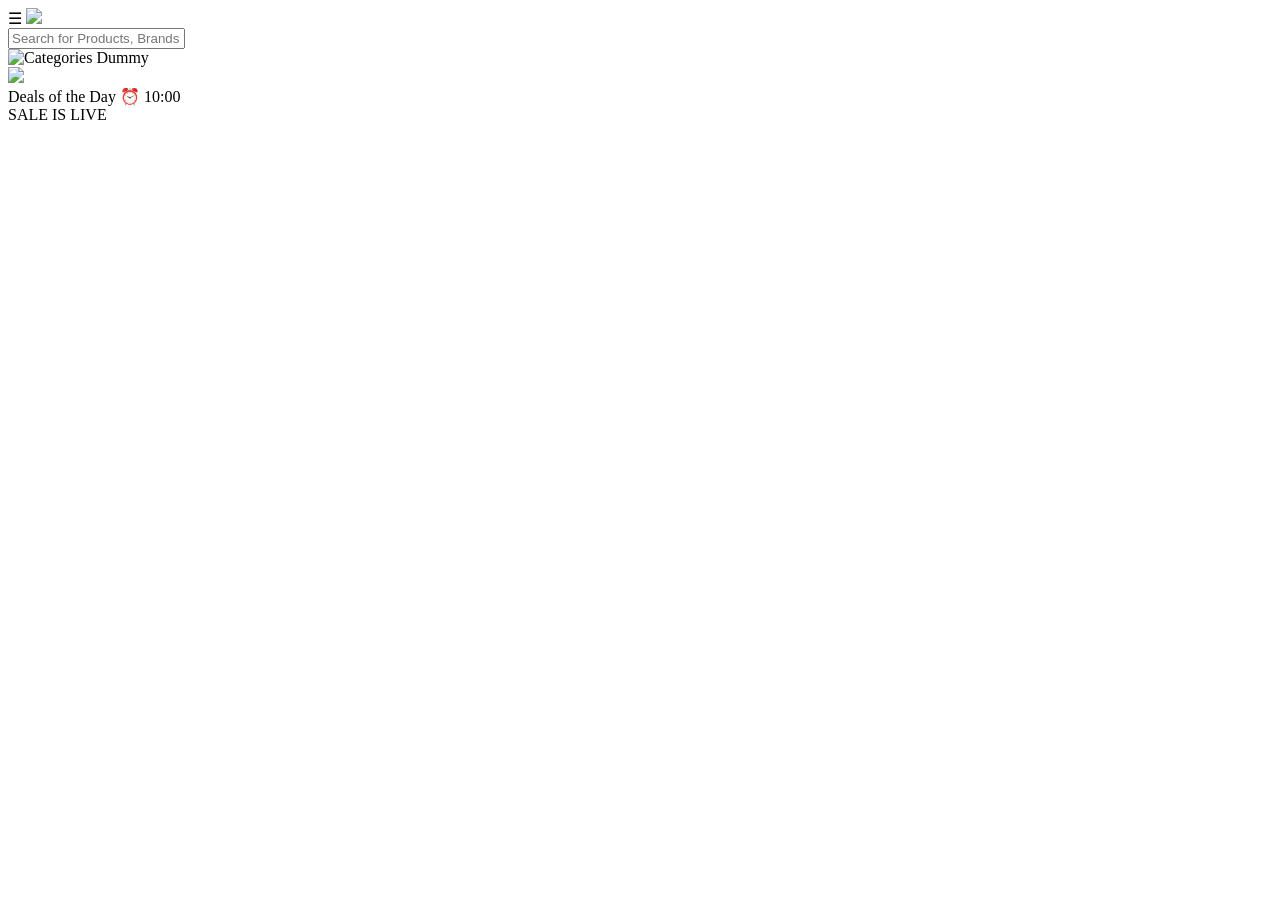
==== index.html @ 5db6c431 "Create index.html" ====
<!DOCTYPE html>
<html lang="en">
<head>
    <meta charset="UTF-8">
    <meta name="viewport" content="width=device-width, initial-scale=1.0">
    <title>Flipkart Lite - Sale is Live</title>
    <link rel="stylesheet" href="style.css">
</head>
<body>

    <div class="header">
        <div class="top-row">
            <span class="menu-icon">☰</span>
            <img src="https://static-assets-web.flixcart.com/fk-p-linchpin-web/fk-cp-zion/img/flipkart-plus_8d85f4.png" class="logo">
        </div>
        <div class="search-container">
            <input type="text" placeholder="Search for Products, Brands and More">
        </div>
    </div>

    <div class="categories-section">
        <img src="https://rukminim1.flixcart.com/fk-p-flap/128/128/image/0d75b34f7d8f13a7.png" style="width:100%" alt="Categories Dummy">
    </div>

    <div class="slider">
        <img src="https://rukminim1.flixcart.com/fk-p-flap/1600/270/image/ed12030b4f8c985e.jpg" id="sliderImg">
    </div>

    <div class="deal-header">
        <div class="deal-left">
            <span class="deal-title">Deals of the Day</span>
            <span class="timer">⏰ <span id="countdown">10:00</span></span>
        </div>
        <div class="sale-live">SALE IS LIVE</div>
    </div>

    <div class="product-grid" id="productGrid">
        </div>

    <script type="module" src="app.js"></script>
</body>
</html>
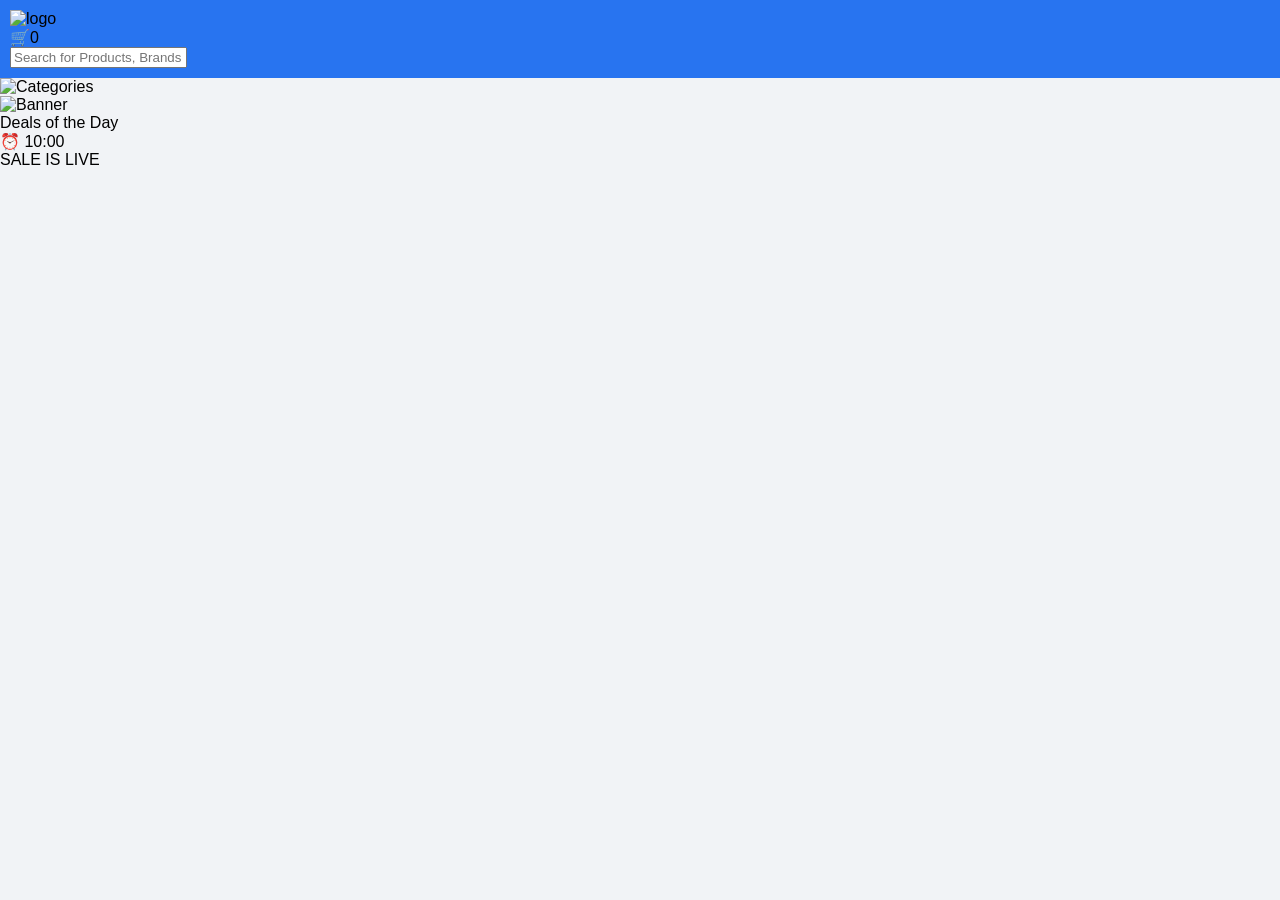
==== commit ae37e28d: "Update index.html" ====
--- a/index.html
+++ b/index.html
@@ -3,35 +3,35 @@
 <head>
     <meta charset="UTF-8">
     <meta name="viewport" content="width=device-width, initial-scale=1.0">
-    <title>Flipkart Lite - Sale is Live</title>
+    <title>Flipkart Lite</title>
     <link rel="stylesheet" href="style.css">
 </head>
 <body>
 
     <div class="header">
-        <div class="top-row">
-            <span class="menu-icon">☰</span>
-            <img src="https://static-assets-web.flixcart.com/fk-p-linchpin-web/fk-cp-zion/img/flipkart-plus_8d85f4.png" class="logo">
+        <div class="header-top">
+            <img src="https://static-assets-web.flixcart.com/fk-p-linchpin-web/fk-cp-zion/img/flipkart-plus_8d85f4.png" alt="logo" class="logo">
+            <div class="cart-icon">🛒<span class="cart-count">0</span></div>
         </div>
-        <div class="search-container">
+        <div class="search-box">
             <input type="text" placeholder="Search for Products, Brands and More">
         </div>
     </div>
 
-    <div class="categories-section">
-        <img src="https://rukminim1.flixcart.com/fk-p-flap/128/128/image/0d75b34f7d8f13a7.png" style="width:100%" alt="Categories Dummy">
+    <div class="category-container">
+        <img id="catImgDisplay" src="https://rukminim1.flixcart.com/fk-p-flap/128/128/image/0d75b34f7d8f13a7.png" alt="Categories">
     </div>
 
-    <div class="slider">
-        <img src="https://rukminim1.flixcart.com/fk-p-flap/1600/270/image/ed12030b4f8c985e.jpg" id="sliderImg">
+    <div class="slider-container">
+        <img id="sliderImg" src="https://rukminim1.flixcart.com/fk-p-flap/1600/270/image/ed12030b4f8c985e.jpg" alt="Banner">
     </div>
 
-    <div class="deal-header">
-        <div class="deal-left">
-            <span class="deal-title">Deals of the Day</span>
-            <span class="timer">⏰ <span id="countdown">10:00</span></span>
+    <div class="deals-header">
+        <div class="deals-left">
+            <div class="deals-title">Deals of the Day</div>
+            <div class="timer-box">⏰ <span id="countdown">10:00</span></div>
         </div>
-        <div class="sale-live">SALE IS LIVE</div>
+        <div class="sale-tag">SALE IS LIVE</div>
     </div>
 
     <div class="product-grid" id="productGrid">
--- a/style.css
+++ b/style.css
@@ -0,0 +1,32 @@
+body { margin: 0; font-family: Roboto, Arial; background: #f1f3f6; }
+.header { background: #2874f0; padding: 10px; position: sticky; top: 0; z-index: 100; }
+.top-row { display: flex; align-items: center; gap: 15px; margin-bottom: 8px; }
+.logo { height: 20px; }
+.menu-icon { color: white; font-size: 20px; }
+.search-container input { width: 95%; padding: 8px 12px; border: none; border-radius: 2px; outline: none; }
+
+.categories-section { background: white; padding: 10px 0; border-bottom: 1px solid #ddd; }
+.slider img { width: 100%; display: block; }
+
+.deal-header { 
+    background: #607d8b; /* Blueish grey background */
+    padding: 12px; 
+    display: flex; 
+    justify-content: space-between; 
+    align-items: center;
+    color: white;
+}
+.deal-title { font-size: 16px; font-weight: bold; }
+.timer { background: white; color: black; padding: 2px 8px; border-radius: 4px; font-weight: bold; margin-left: 10px; }
+.sale-live { color: #ff0000; font-weight: bold; font-size: 14px; animation: blink 1s infinite; }
+
+@keyframes blink { 0% {opacity: 1;} 50% {opacity: 0.3;} 100% {opacity: 1;} }
+
+.product-grid { display: grid; grid-template-columns: 1fr 1fr; gap: 4px; padding: 4px; }
+.card { background: white; padding: 10px; text-align: center; }
+.card img { width: 100%; height: 150px; object-fit: contain; }
+.p-name { font-size: 13px; color: #212121; height: 35px; overflow: hidden; margin: 8px 0; }
+.p-price { font-size: 16px; font-weight: bold; color: #212121; }
+.p-old { text-decoration: line-through; color: #878787; font-size: 12px; margin: 0 5px; }
+.p-off { color: #388e3c; font-size: 13px; font-weight: bold; }
+
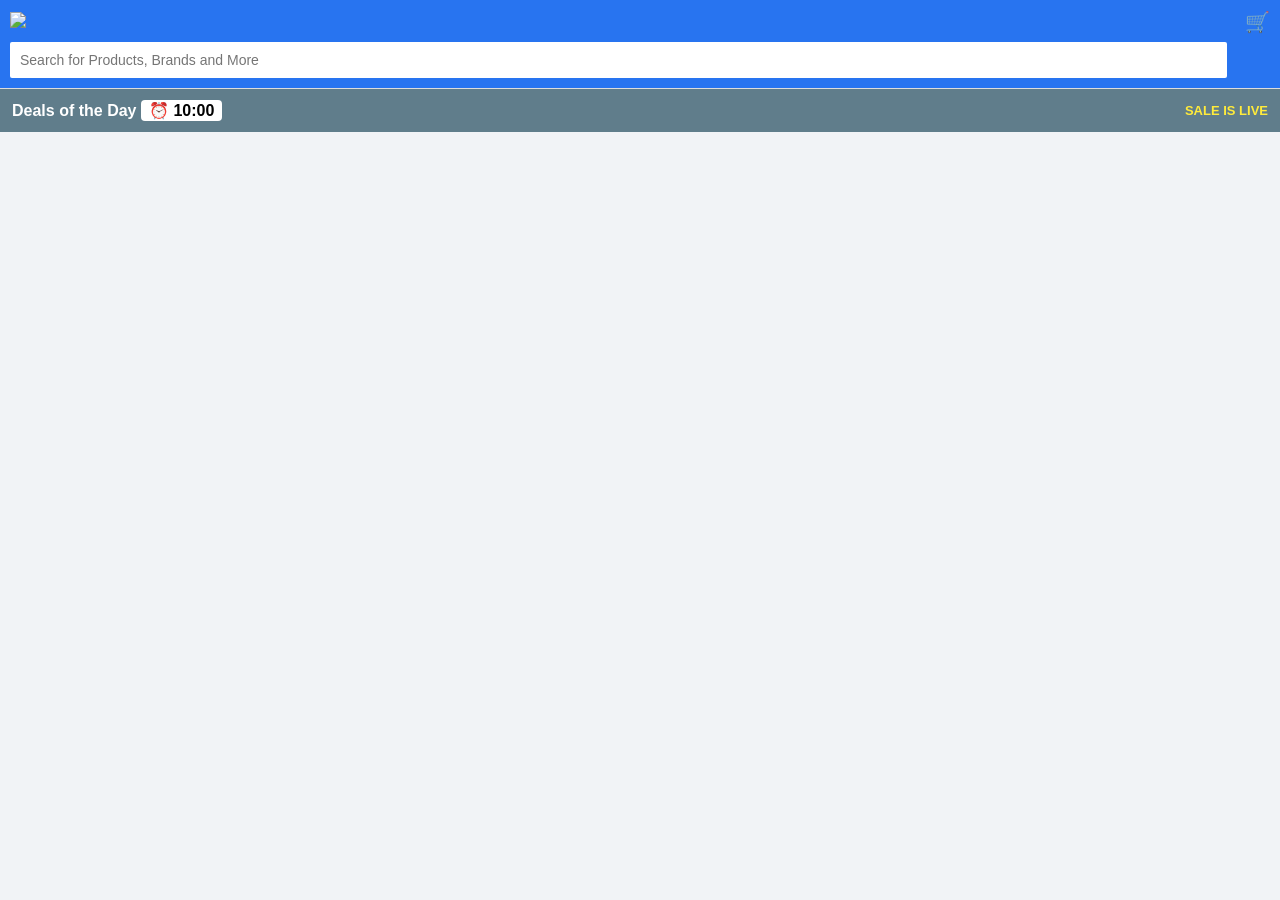
==== commit ad6c95f1: "Update index.html" ====
--- a/index.html
+++ b/index.html
@@ -3,39 +3,31 @@
 <head>
     <meta charset="UTF-8">
     <meta name="viewport" content="width=device-width, initial-scale=1.0">
-    <title>Flipkart Lite</title>
+    <title>Flipkart Online Shopping</title>
     <link rel="stylesheet" href="style.css">
 </head>
 <body>
-
     <div class="header">
         <div class="header-top">
-            <img src="https://static-assets-web.flixcart.com/fk-p-linchpin-web/fk-cp-zion/img/flipkart-plus_8d85f4.png" alt="logo" class="logo">
-            <div class="cart-icon">🛒<span class="cart-count">0</span></div>
+            <img src="https://static-assets-web.flixcart.com/fk-p-linchpin-web/fk-cp-zion/img/flipkart-plus_8d85f4.png" class="logo">
+            <div style="font-size: 20px;">🛒</div>
         </div>
-        <div class="search-box">
-            <input type="text" placeholder="Search for Products, Brands and More">
-        </div>
+        <div class="search-box"><input type="text" placeholder="Search for Products, Brands and More"></div>
     </div>
 
-    <div class="category-container">
-        <img id="catImgDisplay" src="https://rukminim1.flixcart.com/fk-p-flap/128/128/image/0d75b34f7d8f13a7.png" alt="Categories">
-    </div>
-
-    <div class="slider-container">
-        <img id="sliderImg" src="https://rukminim1.flixcart.com/fk-p-flap/1600/270/image/ed12030b4f8c985e.jpg" alt="Banner">
-    </div>
+    <div class="category-container"><img id="catImgDisplay" src=""></div>
+    
+    <div class="slider-container"><img id="sliderImg" src=""></div>
 
     <div class="deals-header">
         <div class="deals-left">
-            <div class="deals-title">Deals of the Day</div>
-            <div class="timer-box">⏰ <span id="countdown">10:00</span></div>
+            <span class="deals-title">Deals of the Day</span>
+            <span class="timer-box">⏰ <span id="countdown">10:00</span></span>
         </div>
-        <div class="sale-tag">SALE IS LIVE</div>
+        <div class="sale-live">SALE IS LIVE</div>
     </div>
 
-    <div class="product-grid" id="productGrid">
-        </div>
+    <div class="product-grid" id="productGrid"></div>
 
     <script type="module" src="app.js"></script>
 </body>
--- a/style.css
+++ b/style.css
@@ -1,32 +1,30 @@
-body { margin: 0; font-family: Roboto, Arial; background: #f1f3f6; }
-.header { background: #2874f0; padding: 10px; position: sticky; top: 0; z-index: 100; }
-.top-row { display: flex; align-items: center; gap: 15px; margin-bottom: 8px; }
+body { margin: 0; font-family: Roboto, Arial, sans-serif; background: #f1f3f6; color: #212121; }
+.header { background: #2874f0; padding: 10px; color: white; position: sticky; top: 0; z-index: 1000; }
+.header-top { display: flex; justify-content: space-between; align-items: center; margin-bottom: 8px; }
 .logo { height: 20px; }
-.menu-icon { color: white; font-size: 20px; }
-.search-container input { width: 95%; padding: 8px 12px; border: none; border-radius: 2px; outline: none; }
+.search-box input { width: 95%; padding: 10px; border-radius: 2px; border: none; outline: none; font-size: 14px; }
 
-.categories-section { background: white; padding: 10px 0; border-bottom: 1px solid #ddd; }
-.slider img { width: 100%; display: block; }
+.category-container img { width: 100%; display: block; background: white; border-bottom: 1px solid #ddd; }
+.slider-container { width: 100%; overflow: hidden; background: white; }
+.slider-container img { width: 100%; height: auto; display: block; transition: 0.5s; }
 
-.deal-header { 
-    background: #607d8b; /* Blueish grey background */
-    padding: 12px; 
-    display: flex; 
-    justify-content: space-between; 
-    align-items: center;
-    color: white;
-}
-.deal-title { font-size: 16px; font-weight: bold; }
-.timer { background: white; color: black; padding: 2px 8px; border-radius: 4px; font-weight: bold; margin-left: 10px; }
-.sale-live { color: #ff0000; font-weight: bold; font-size: 14px; animation: blink 1s infinite; }
+.deals-header { background: #607d8b; padding: 12px; display: flex; justify-content: space-between; align-items: center; color: white; }
+.deals-title { font-size: 16px; font-weight: bold; }
+.timer-box { background: white; color: #000; padding: 2px 8px; border-radius: 4px; font-weight: bold; }
+.sale-live { color: #ffeb3b; font-weight: bold; font-size: 13px; animation: blink 1s infinite; }
+@keyframes blink { 0% {opacity: 1;} 50% {opacity: 0.5;} 100% {opacity: 1;} }
 
-@keyframes blink { 0% {opacity: 1;} 50% {opacity: 0.3;} 100% {opacity: 1;} }
+.product-grid { display: grid; grid-template-columns: 1fr 1fr; gap: 2px; padding: 2px; }
+.card { background: white; padding: 10px; text-decoration: none; color: inherit; display: flex; flex-direction: column; }
+.card img { width: 100%; height: 160px; object-fit: contain; }
+.p-title { font-size: 13px; margin: 8px 0; height: 34px; overflow: hidden; line-height: 1.3; }
+.p-off { color: #388e3c; font-weight: bold; font-size: 14px; }
+.p-mrp { text-decoration: line-through; color: #878787; font-size: 12px; margin-left: 5px; }
+.p-price { font-size: 17px; font-weight: bold; margin: 4px 0; }
+.assured-img { width: 65px; margin-bottom: 5px; }
+.p-del { font-size: 11px; color: #212121; }
 
-.product-grid { display: grid; grid-template-columns: 1fr 1fr; gap: 4px; padding: 4px; }
-.card { background: white; padding: 10px; text-align: center; }
-.card img { width: 100%; height: 150px; object-fit: contain; }
-.p-name { font-size: 13px; color: #212121; height: 35px; overflow: hidden; margin: 8px 0; }
-.p-price { font-size: 16px; font-weight: bold; color: #212121; }
-.p-old { text-decoration: line-through; color: #878787; font-size: 12px; margin: 0 5px; }
-.p-off { color: #388e3c; font-size: 13px; font-weight: bold; }
-
+/* Detail Page Buttons */
+.footer-btns { position: fixed; bottom: 0; width: 100%; display: flex; height: 55px; background: white; box-shadow: 0 -2px 10px rgba(0,0,0,0.1); }
+.cart-btn { width: 50%; background: white; border: none; font-weight: bold; font-size: 16px; }
+.buy-btn { width: 50%; background: #ff9f00; border: none; color: white; font-weight: bold; font-size: 16px; }
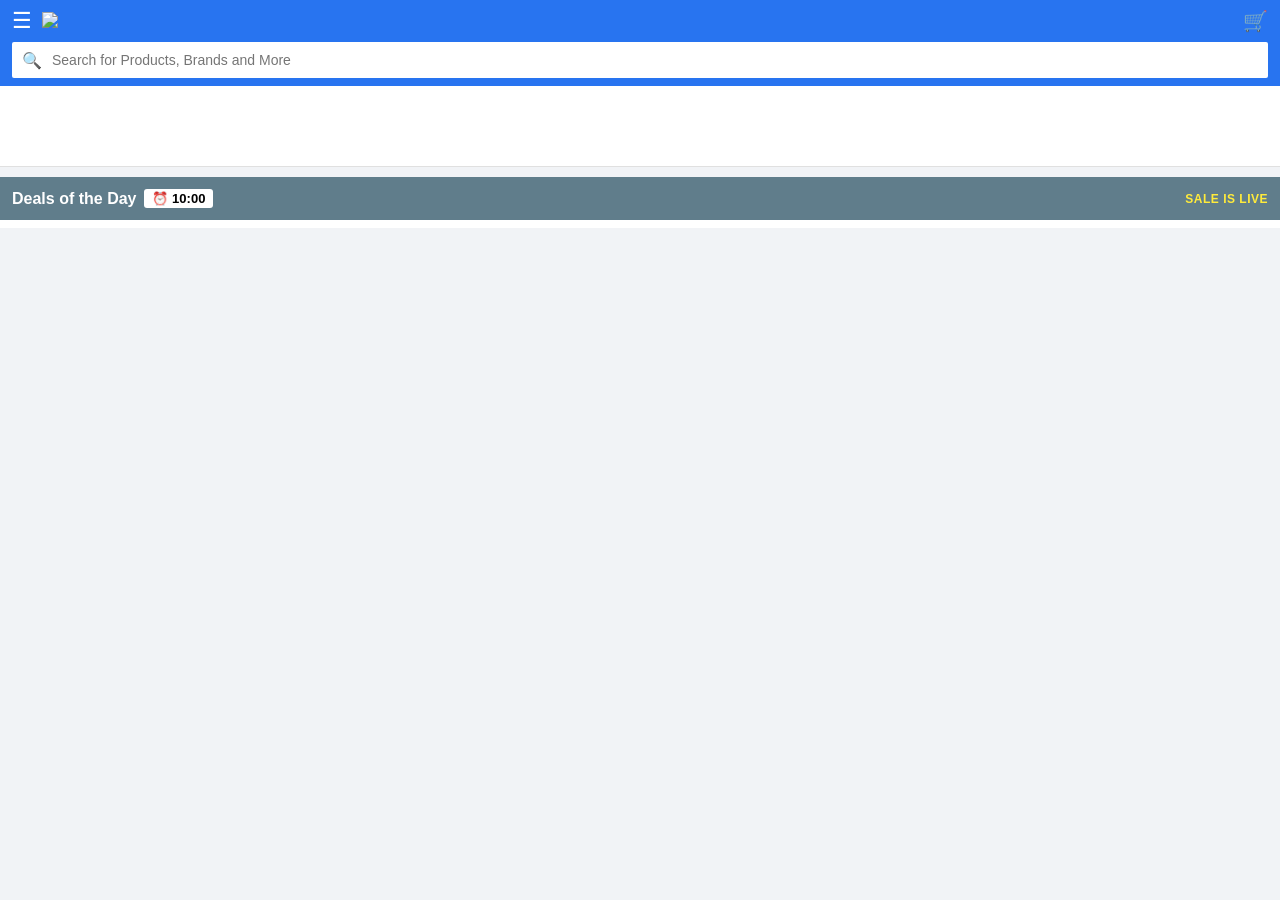
==== commit 5cc02d9f: "Update index.html" ====
--- a/index.html
+++ b/index.html
@@ -3,31 +3,130 @@
 <head>
     <meta charset="UTF-8">
     <meta name="viewport" content="width=device-width, initial-scale=1.0">
-    <title>Flipkart Online Shopping</title>
+    <title>Flipkart - Shop Online</title>
     <link rel="stylesheet" href="style.css">
+    <style>
+        /* Extra polish for Index Page */
+        .header-main {
+            background: #2874f0;
+            padding: 8px 12px;
+            position: sticky;
+            top: 0;
+            z-index: 1000;
+        }
+        .header-top {
+            display: flex;
+            align-items: center;
+            justify-content: space-between;
+            margin-bottom: 8px;
+        }
+        .search-bar-wrap {
+            background: white;
+            display: flex;
+            align-items: center;
+            padding: 0 10px;
+            border-radius: 2px;
+        }
+        .search-bar-wrap input {
+            border: none;
+            padding: 10px;
+            width: 100%;
+            outline: none;
+            font-size: 14px;
+        }
+        .cat-scroll {
+            background: white;
+            overflow-x: auto;
+            display: flex;
+            padding: 10px 5px;
+            margin-bottom: 5px;
+            border-bottom: 1px solid #e0e0e0;
+        }
+        .cat-scroll img {
+            height: 60px;
+            width: auto;
+            flex-shrink: 0;
+        }
+        .banner-wrap {
+            background: white;
+            width: 100%;
+            height: auto;
+            margin-bottom: 5px;
+        }
+        #sliderImg {
+            width: 100%;
+            display: block;
+            transition: 0.3s ease-in-out;
+        }
+        .deals-section {
+            background: white;
+            margin-top: 5px;
+        }
+        .deals-header {
+            background: #607d8b; /* Special Blue-Grey Flipkart Deal Color */
+            color: white;
+            padding: 12px;
+            display: flex;
+            justify-content: space-between;
+            align-items: center;
+        }
+        .timer-wrap {
+            background: white;
+            color: black;
+            padding: 2px 8px;
+            border-radius: 3px;
+            font-weight: bold;
+            font-size: 13px;
+            margin-left: 8px;
+        }
+        .sale-text {
+            color: #ffeb3b;
+            font-weight: bold;
+            font-size: 12px;
+            letter-spacing: 0.5px;
+            animation: blinker 1.5s linear infinite;
+        }
+        @keyframes blinker {
+            50% { opacity: 0; }
+        }
+    </style>
 </head>
 <body>
-    <div class="header">
+
+    <div class="header-main">
         <div class="header-top">
-            <img src="https://static-assets-web.flixcart.com/fk-p-linchpin-web/fk-cp-zion/img/flipkart-plus_8d85f4.png" class="logo">
-            <div style="font-size: 20px;">🛒</div>
+            <div style="display:flex; align-items:center; gap:10px;">
+                <span style="font-size:22px; color:white;">☰</span>
+                <img src="https://static-assets-web.flixcart.com/fk-p-linchpin-web/fk-cp-zion/img/flipkart-plus_8d85f4.png" style="height:18px;">
+            </div>
+            <div style="color:white; font-size:20px;">🛒</div>
         </div>
-        <div class="search-box"><input type="text" placeholder="Search for Products, Brands and More"></div>
+        <div class="search-bar-wrap">
+            <span style="color:#878787;">🔍</span>
+            <input type="text" placeholder="Search for Products, Brands and More">
+        </div>
     </div>
 
-    <div class="category-container"><img id="catImgDisplay" src=""></div>
-    
-    <div class="slider-container"><img id="sliderImg" src=""></div>
-
-    <div class="deals-header">
-        <div class="deals-left">
-            <span class="deals-title">Deals of the Day</span>
-            <span class="timer-box">⏰ <span id="countdown">10:00</span></span>
-        </div>
-        <div class="sale-live">SALE IS LIVE</div>
+    <div class="cat-scroll">
+        <img id="catImgDisplay" src="">
     </div>
 
-    <div class="product-grid" id="productGrid"></div>
+    <div class="banner-wrap">
+        <img id="sliderImg" src="">
+    </div>
+
+    <div class="deals-section">
+        <div class="deals-header">
+            <div style="display:flex; align-items:center;">
+                <span style="font-size:16px; font-weight:bold;">Deals of the Day</span>
+                <span class="timer-wrap">⏰ <span id="countdown">10:00</span></span>
+            </div>
+            <div class="sale-text">SALE IS LIVE</div>
+        </div>
+
+        <div class="product-grid" id="productGrid">
+            </div>
+    </div>
 
     <script type="module" src="app.js"></script>
 </body>
--- a/style.css
+++ b/style.css
@@ -1,30 +1,35 @@
-body { margin: 0; font-family: Roboto, Arial, sans-serif; background: #f1f3f6; color: #212121; }
-.header { background: #2874f0; padding: 10px; color: white; position: sticky; top: 0; z-index: 1000; }
+:root { --f-blue: #2874f0; --f-orange: #fb641b; --f-green: #388e3c; --f-bg: #f1f3f6; }
+body { margin: 0; font-family: -apple-system, BlinkMacSystemFont, "Segoe UI", Roboto, sans-serif; background: var(--f-bg); color: #212121; }
+
+/* Header */
+.header { background: var(--f-blue); padding: 10px 12px; color: white; position: sticky; top: 0; z-index: 1000; }
 .header-top { display: flex; justify-content: space-between; align-items: center; margin-bottom: 8px; }
-.logo { height: 20px; }
-.search-box input { width: 95%; padding: 10px; border-radius: 2px; border: none; outline: none; font-size: 14px; }
+.logo { height: 18px; }
+.search-box input { width: 100%; padding: 10px 15px; border: none; border-radius: 2px; outline: none; font-size: 14px; box-sizing: border-box; }
 
-.category-container img { width: 100%; display: block; background: white; border-bottom: 1px solid #ddd; }
-.slider-container { width: 100%; overflow: hidden; background: white; }
-.slider-container img { width: 100%; height: auto; display: block; transition: 0.5s; }
+/* Categories */
+.category-container { background: white; overflow-x: auto; white-space: nowrap; padding: 10px 5px; margin-bottom: 5px; }
+.category-container img { height: 65px; width: auto; }
 
-.deals-header { background: #607d8b; padding: 12px; display: flex; justify-content: space-between; align-items: center; color: white; }
-.deals-title { font-size: 16px; font-weight: bold; }
-.timer-box { background: white; color: #000; padding: 2px 8px; border-radius: 4px; font-weight: bold; }
-.sale-live { color: #ffeb3b; font-weight: bold; font-size: 13px; animation: blink 1s infinite; }
-@keyframes blink { 0% {opacity: 1;} 50% {opacity: 0.5;} 100% {opacity: 1;} }
+/* Slider */
+.slider-container { background: white; width: 100%; }
+.slider-container img { width: 100%; height: auto; display: block; }
 
-.product-grid { display: grid; grid-template-columns: 1fr 1fr; gap: 2px; padding: 2px; }
-.card { background: white; padding: 10px; text-decoration: none; color: inherit; display: flex; flex-direction: column; }
+/* Deals Section */
+.deals-header { background: #607d8b; color: white; padding: 12px; display: flex; justify-content: space-between; align-items: center; }
+.timer-box { background: white; color: black; padding: 2px 6px; border-radius: 2px; font-weight: bold; font-size: 13px; margin-left: 5px; }
+.sale-live { color: #ffeb3b; font-weight: bold; font-size: 12px; text-transform: uppercase; }
+
+/* Product Grid */
+.product-grid { display: grid; grid-template-columns: 1fr 1fr; gap: 4px; padding: 4px; }
+.card { background: white; padding: 10px; text-decoration: none; color: inherit; border-radius: 2px; }
 .card img { width: 100%; height: 160px; object-fit: contain; }
-.p-title { font-size: 13px; margin: 8px 0; height: 34px; overflow: hidden; line-height: 1.3; }
-.p-off { color: #388e3c; font-weight: bold; font-size: 14px; }
+.p-title { font-size: 13px; margin: 10px 0 5px; height: 32px; overflow: hidden; display: -webkit-box; -webkit-line-clamp: 2; -webkit-box-orient: vertical; }
+.p-off { color: var(--f-green); font-weight: bold; font-size: 14px; }
 .p-mrp { text-decoration: line-through; color: #878787; font-size: 12px; margin-left: 5px; }
-.p-price { font-size: 17px; font-weight: bold; margin: 4px 0; }
-.assured-img { width: 65px; margin-bottom: 5px; }
-.p-del { font-size: 11px; color: #212121; }
+.p-price { font-size: 16px; font-weight: bold; margin-top: 4px; }
 
-/* Detail Page Buttons */
-.footer-btns { position: fixed; bottom: 0; width: 100%; display: flex; height: 55px; background: white; box-shadow: 0 -2px 10px rgba(0,0,0,0.1); }
-.cart-btn { width: 50%; background: white; border: none; font-weight: bold; font-size: 16px; }
-.buy-btn { width: 50%; background: #ff9f00; border: none; color: white; font-weight: bold; font-size: 16px; }
+/* Product Detail Specific */
+.footer-btns { position: fixed; bottom: 0; width: 100%; height: 52px; display: flex; background: white; box-shadow: 0 -2px 10px rgba(0,0,0,0.1); }
+.cart-btn { width: 50%; background: white; border: none; font-weight: bold; font-size: 15px; }
+.buy-btn { width: 50%; background: #ff9f00; border: none; color: white; font-weight: bold; font-size: 15px; }
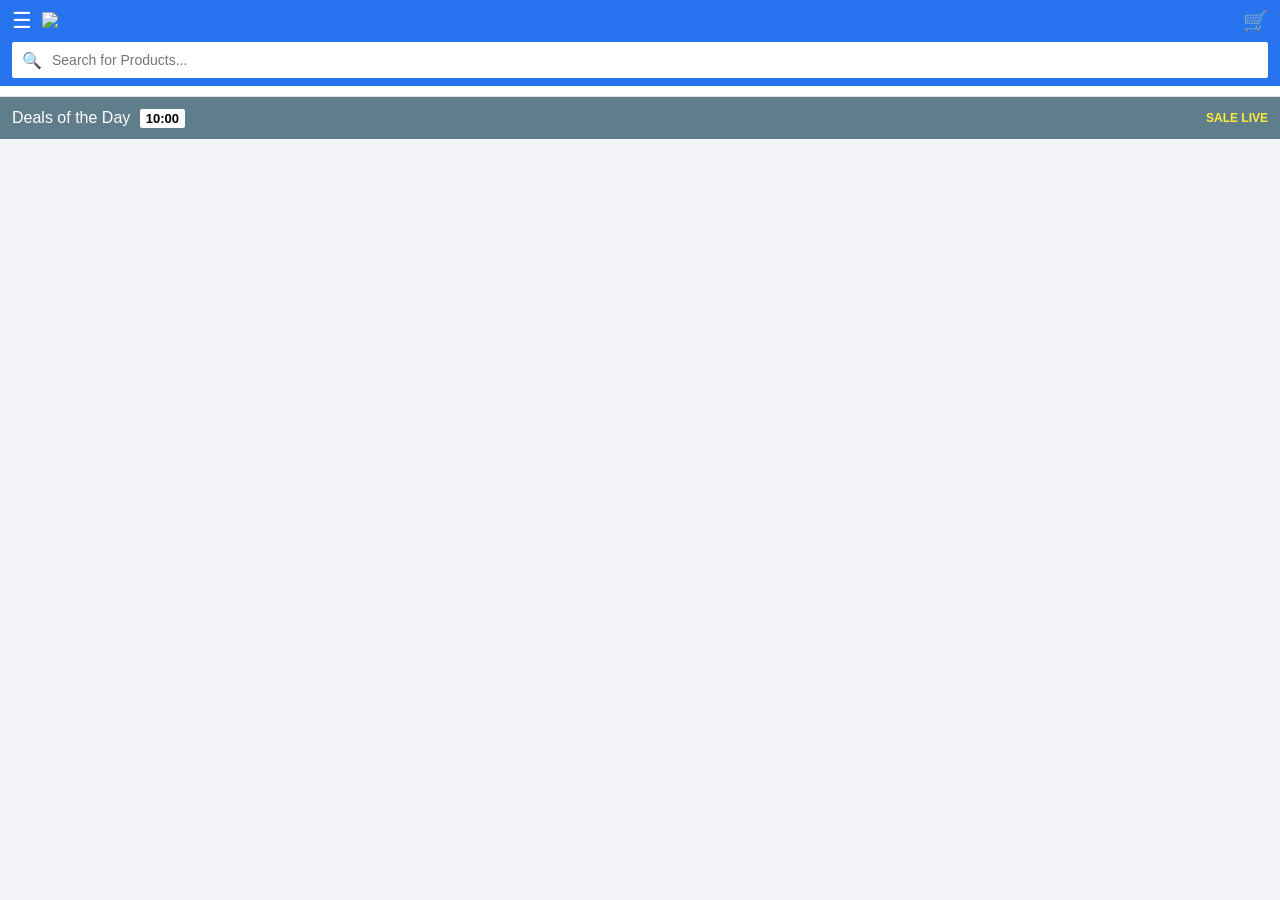
==== commit f0d559ff: "Update index.html" ====
--- a/index.html
+++ b/index.html
@@ -5,94 +5,8 @@
     <meta name="viewport" content="width=device-width, initial-scale=1.0">
     <title>Flipkart - Shop Online</title>
     <link rel="stylesheet" href="style.css">
-    <style>
-        /* Extra polish for Index Page */
-        .header-main {
-            background: #2874f0;
-            padding: 8px 12px;
-            position: sticky;
-            top: 0;
-            z-index: 1000;
-        }
-        .header-top {
-            display: flex;
-            align-items: center;
-            justify-content: space-between;
-            margin-bottom: 8px;
-        }
-        .search-bar-wrap {
-            background: white;
-            display: flex;
-            align-items: center;
-            padding: 0 10px;
-            border-radius: 2px;
-        }
-        .search-bar-wrap input {
-            border: none;
-            padding: 10px;
-            width: 100%;
-            outline: none;
-            font-size: 14px;
-        }
-        .cat-scroll {
-            background: white;
-            overflow-x: auto;
-            display: flex;
-            padding: 10px 5px;
-            margin-bottom: 5px;
-            border-bottom: 1px solid #e0e0e0;
-        }
-        .cat-scroll img {
-            height: 60px;
-            width: auto;
-            flex-shrink: 0;
-        }
-        .banner-wrap {
-            background: white;
-            width: 100%;
-            height: auto;
-            margin-bottom: 5px;
-        }
-        #sliderImg {
-            width: 100%;
-            display: block;
-            transition: 0.3s ease-in-out;
-        }
-        .deals-section {
-            background: white;
-            margin-top: 5px;
-        }
-        .deals-header {
-            background: #607d8b; /* Special Blue-Grey Flipkart Deal Color */
-            color: white;
-            padding: 12px;
-            display: flex;
-            justify-content: space-between;
-            align-items: center;
-        }
-        .timer-wrap {
-            background: white;
-            color: black;
-            padding: 2px 8px;
-            border-radius: 3px;
-            font-weight: bold;
-            font-size: 13px;
-            margin-left: 8px;
-        }
-        .sale-text {
-            color: #ffeb3b;
-            font-weight: bold;
-            font-size: 12px;
-            letter-spacing: 0.5px;
-            animation: blinker 1.5s linear infinite;
-        }
-        @keyframes blinker {
-            50% { opacity: 0; }
-        }
-    </style>
 </head>
 <body>
-
     <div class="header-main">
         <div class="header-top">
             <div style="display:flex; align-items:center; gap:10px;">
@@ -101,32 +15,18 @@
             </div>
             <div style="color:white; font-size:20px;">🛒</div>
         </div>
-        <div class="search-bar-wrap">
-            <span style="color:#878787;">🔍</span>
-            <input type="text" placeholder="Search for Products, Brands and More">
-        </div>
+        <div class="search-bar-wrap">🔍 <input type="text" placeholder="Search for Products..."></div>
     </div>
 
-    <div class="cat-scroll">
-        <img id="catImgDisplay" src="">
+    <div class="cat-scroll"><img id="catImgDisplay" src=""></div>
+    <div class="banner-wrap"><img id="sliderImg" src=""></div>
+
+    <div style="background:#607d8b; color:white; padding:12px; display:flex; justify-content:space-between; align-items:center;">
+        <div>Deals of the Day <span style="background:white; color:black; padding:2px 6px; border-radius:2px; font-weight:bold; font-size:13px; margin-left:5px;" id="countdown">10:00</span></div>
+        <div style="color:#ffeb3b; font-weight:bold; font-size:12px;">SALE LIVE</div>
     </div>
 
-    <div class="banner-wrap">
-        <img id="sliderImg" src="">
-    </div>
-
-    <div class="deals-section">
-        <div class="deals-header">
-            <div style="display:flex; align-items:center;">
-                <span style="font-size:16px; font-weight:bold;">Deals of the Day</span>
-                <span class="timer-wrap">⏰ <span id="countdown">10:00</span></span>
-            </div>
-            <div class="sale-text">SALE IS LIVE</div>
-        </div>
-
-        <div class="product-grid" id="productGrid">
-            </div>
-    </div>
+    <div class="product-grid" id="productGrid"></div>
 
     <script type="module" src="app.js"></script>
 </body>
--- a/style.css
+++ b/style.css
@@ -1,35 +1,29 @@
 :root { --f-blue: #2874f0; --f-orange: #fb641b; --f-green: #388e3c; --f-bg: #f1f3f6; }
-body { margin: 0; font-family: -apple-system, BlinkMacSystemFont, "Segoe UI", Roboto, sans-serif; background: var(--f-bg); color: #212121; }
+body { margin: 0; font-family: -apple-system, BlinkMacSystemFont, sans-serif; background: var(--f-bg); color: #212121; }
 
 /* Header */
-.header { background: var(--f-blue); padding: 10px 12px; color: white; position: sticky; top: 0; z-index: 1000; }
-.header-top { display: flex; justify-content: space-between; align-items: center; margin-bottom: 8px; }
-.logo { height: 18px; }
-.search-box input { width: 100%; padding: 10px 15px; border: none; border-radius: 2px; outline: none; font-size: 14px; box-sizing: border-box; }
+.header-main { background: var(--f-blue); padding: 8px 12px; position: sticky; top: 0; z-index: 1000; }
+.header-top { display: flex; align-items: center; justify-content: space-between; margin-bottom: 8px; }
+.search-bar-wrap { background: white; display: flex; align-items: center; padding: 0 10px; border-radius: 2px; }
+.search-bar-wrap input { border: none; padding: 10px; width: 100%; outline: none; font-size: 14px; }
 
-/* Categories */
-.category-container { background: white; overflow-x: auto; white-space: nowrap; padding: 10px 5px; margin-bottom: 5px; }
-.category-container img { height: 65px; width: auto; }
+/* Categories & Banner */
+.cat-scroll { background: white; padding: 5px 0; border-bottom: 1px solid #e0e0e0; }
+.cat-scroll img { width: 100%; height: auto; display: block; object-fit: contain; }
+.banner-wrap img { width: 100%; display: block; }
 
-/* Slider */
-.slider-container { background: white; width: 100%; }
-.slider-container img { width: 100%; height: auto; display: block; }
-
-/* Deals Section */
-.deals-header { background: #607d8b; color: white; padding: 12px; display: flex; justify-content: space-between; align-items: center; }
-.timer-box { background: white; color: black; padding: 2px 6px; border-radius: 2px; font-weight: bold; font-size: 13px; margin-left: 5px; }
-.sale-live { color: #ffeb3b; font-weight: bold; font-size: 12px; text-transform: uppercase; }
-
-/* Product Grid */
+/* Product Grid Fix */
 .product-grid { display: grid; grid-template-columns: 1fr 1fr; gap: 4px; padding: 4px; }
-.card { background: white; padding: 10px; text-decoration: none; color: inherit; border-radius: 2px; }
-.card img { width: 100%; height: 160px; object-fit: contain; }
-.p-title { font-size: 13px; margin: 10px 0 5px; height: 32px; overflow: hidden; display: -webkit-box; -webkit-line-clamp: 2; -webkit-box-orient: vertical; }
+.card { background: white; padding: 10px; text-decoration: none; color: inherit; display: flex; flex-direction: column; }
+.card .img-box { height: 150px; display: flex; align-items: center; justify-content: center; overflow: hidden; }
+.card .img-box img { max-width: 100%; max-height: 100%; object-fit: contain; }
+.p-title { font-size: 13px; margin: 8px 0; height: 32px; overflow: hidden; display: -webkit-box; -webkit-line-clamp: 2; -webkit-box-orient: vertical; }
 .p-off { color: var(--f-green); font-weight: bold; font-size: 14px; }
 .p-mrp { text-decoration: line-through; color: #878787; font-size: 12px; margin-left: 5px; }
 .p-price { font-size: 16px; font-weight: bold; margin-top: 4px; }
+.assured-img { width: 60px; margin-top: 5px; }
 
-/* Product Detail Specific */
-.footer-btns { position: fixed; bottom: 0; width: 100%; height: 52px; display: flex; background: white; box-shadow: 0 -2px 10px rgba(0,0,0,0.1); }
-.cart-btn { width: 50%; background: white; border: none; font-weight: bold; font-size: 15px; }
-.buy-btn { width: 50%; background: #ff9f00; border: none; color: white; font-weight: bold; font-size: 15px; }
+/* Footer Buttons */
+.footer-btns { position: fixed; bottom: 0; width: 100%; height: 52px; display: flex; background: white; z-index: 1000; }
+.cart-btn { width: 50%; background: white; border: none; font-weight: bold; }
+.buy-btn { width: 50%; background: #ff9f00; border: none; color: white; font-weight: bold; }
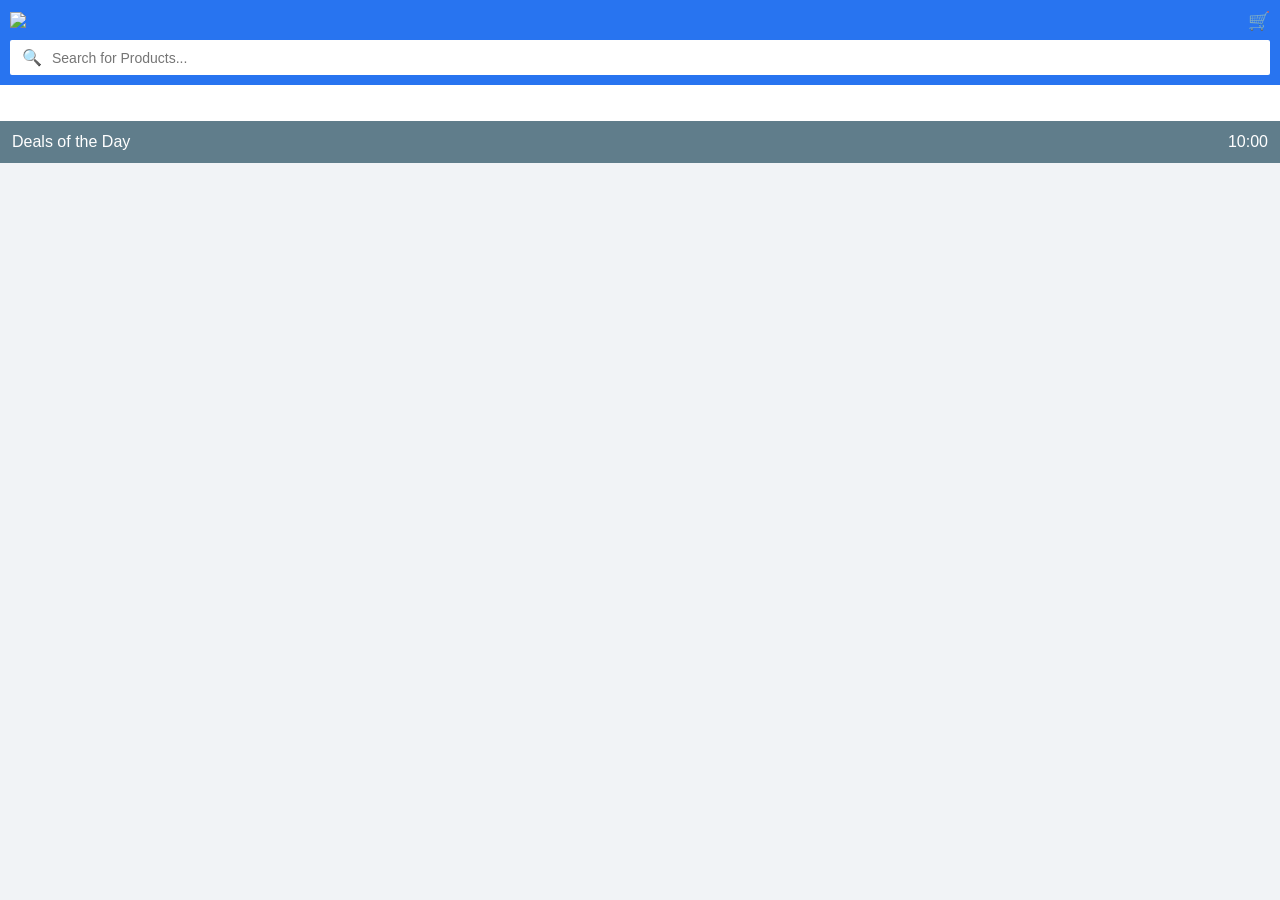
==== commit ef1c594f: "Update index.html" ====
--- a/index.html
+++ b/index.html
@@ -1,33 +1,37 @@
 <!DOCTYPE html>
-<html lang="en">
+<html>
 <head>
-    <meta charset="UTF-8">
     <meta name="viewport" content="width=device-width, initial-scale=1.0">
-    <title>Flipkart - Shop Online</title>
     <link rel="stylesheet" href="style.css">
 </head>
 <body>
     <div class="header-main">
         <div class="header-top">
-            <div style="display:flex; align-items:center; gap:10px;">
-                <span style="font-size:22px; color:white;">☰</span>
-                <img src="https://static-assets-web.flixcart.com/fk-p-linchpin-web/fk-cp-zion/img/flipkart-plus_8d85f4.png" style="height:18px;">
-            </div>
-            <div style="color:white; font-size:20px;">🛒</div>
+            <img src="https://static-assets-web.flixcart.com/fk-p-linchpin-web/fk-cp-zion/img/flipkart-plus_8d85f4.png" height="18">
+            <span style="color:white; font-size:18px;">🛒</span>
         </div>
-        <div class="search-bar-wrap">🔍 <input type="text" placeholder="Search for Products..."></div>
+        <div class="search-bar">🔍 <input type="text" placeholder="Search for Products..."></div>
     </div>
 
-    <div class="cat-scroll"><img id="catImgDisplay" src=""></div>
-    <div class="banner-wrap"><img id="sliderImg" src=""></div>
+    <div style="background:white;"><img id="catImgDisplay" src="" style="width:100%;"></div>
+    <div style="background:white;"><img id="sliderImg" src="" style="width:100%;"></div>
 
-    <div style="background:#607d8b; color:white; padding:12px; display:flex; justify-content:space-between; align-items:center;">
-        <div>Deals of the Day <span style="background:white; color:black; padding:2px 6px; border-radius:2px; font-weight:bold; font-size:13px; margin-left:5px;" id="countdown">10:00</span></div>
-        <div style="color:#ffeb3b; font-weight:bold; font-size:12px;">SALE LIVE</div>
+    <div style="background:#607d8b; color:white; padding:12px; display:flex; justify-content:space-between;">
+        <span>Deals of the Day</span>
+        <span id="countdown">10:00</span>
     </div>
 
     <div class="product-grid" id="productGrid"></div>
 
     <script type="module" src="app.js"></script>
+    <script>
+        let time = 600;
+        setInterval(() => {
+            let m = Math.floor(time/60), s = time%60;
+            if(document.getElementById('countdown')) 
+                document.getElementById('countdown').innerText = `${m}:${s<10?'0'+s:s}`;
+            if(time > 0) time--;
+        }, 1000);
+    </script>
 </body>
 </html>
--- a/style.css
+++ b/style.css
@@ -1,29 +1,24 @@
 :root { --f-blue: #2874f0; --f-orange: #fb641b; --f-green: #388e3c; --f-bg: #f1f3f6; }
-body { margin: 0; font-family: -apple-system, BlinkMacSystemFont, sans-serif; background: var(--f-bg); color: #212121; }
+body { margin: 0; font-family: -apple-system, sans-serif; background: var(--f-bg); color: #212121; }
 
 /* Header */
-.header-main { background: var(--f-blue); padding: 8px 12px; position: sticky; top: 0; z-index: 1000; }
+.header-main { background: var(--f-blue); padding: 10px; position: sticky; top: 0; z-index: 1000; }
 .header-top { display: flex; align-items: center; justify-content: space-between; margin-bottom: 8px; }
-.search-bar-wrap { background: white; display: flex; align-items: center; padding: 0 10px; border-radius: 2px; }
-.search-bar-wrap input { border: none; padding: 10px; width: 100%; outline: none; font-size: 14px; }
+.search-bar { background: white; display: flex; align-items: center; padding: 8px 12px; border-radius: 2px; }
+.search-bar input { border: none; width: 100%; outline: none; padding-left: 10px; font-size: 14px; }
 
-/* Categories & Banner */
-.cat-scroll { background: white; padding: 5px 0; border-bottom: 1px solid #e0e0e0; }
-.cat-scroll img { width: 100%; height: auto; display: block; object-fit: contain; }
-.banner-wrap img { width: 100%; display: block; }
-
-/* Product Grid Fix */
+/* Grid Fix */
 .product-grid { display: grid; grid-template-columns: 1fr 1fr; gap: 4px; padding: 4px; }
 .card { background: white; padding: 10px; text-decoration: none; color: inherit; display: flex; flex-direction: column; }
-.card .img-box { height: 150px; display: flex; align-items: center; justify-content: center; overflow: hidden; }
-.card .img-box img { max-width: 100%; max-height: 100%; object-fit: contain; }
+.img-box { height: 150px; display: flex; align-items: center; justify-content: center; overflow: hidden; }
+.img-box img { max-width: 100%; max-height: 100%; object-fit: contain; }
 .p-title { font-size: 13px; margin: 8px 0; height: 32px; overflow: hidden; display: -webkit-box; -webkit-line-clamp: 2; -webkit-box-orient: vertical; }
 .p-off { color: var(--f-green); font-weight: bold; font-size: 14px; }
 .p-mrp { text-decoration: line-through; color: #878787; font-size: 12px; margin-left: 5px; }
-.p-price { font-size: 16px; font-weight: bold; margin-top: 4px; }
+.p-price { font-size: 16px; font-weight: bold; }
 .assured-img { width: 60px; margin-top: 5px; }
 
 /* Footer Buttons */
-.footer-btns { position: fixed; bottom: 0; width: 100%; height: 52px; display: flex; background: white; z-index: 1000; }
+.footer-btns { position: fixed; bottom: 0; width: 100%; height: 52px; display: flex; background: white; box-shadow: 0 -2px 10px rgba(0,0,0,0.1); }
 .cart-btn { width: 50%; background: white; border: none; font-weight: bold; }
 .buy-btn { width: 50%; background: #ff9f00; border: none; color: white; font-weight: bold; }
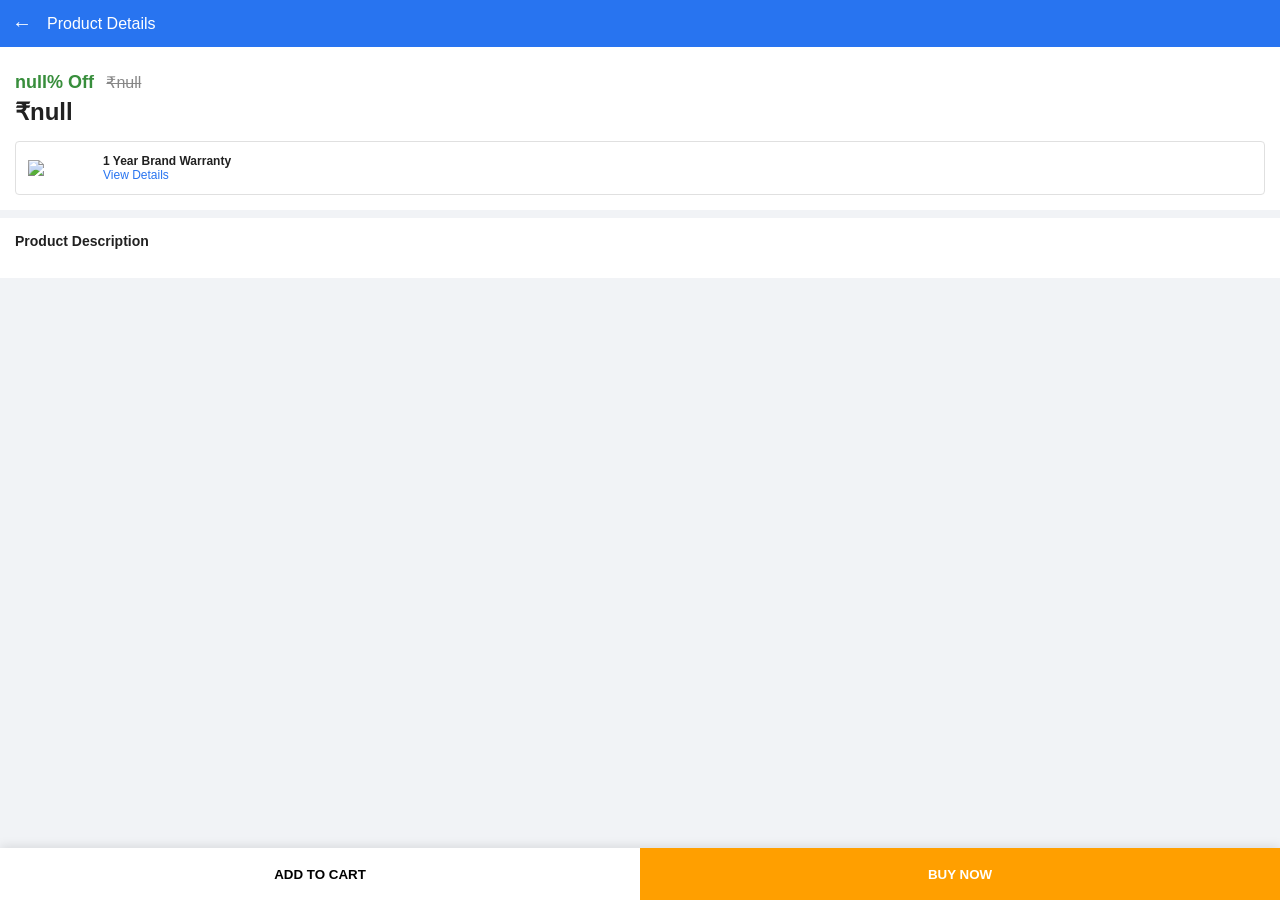
==== commit 73b2b591: "Update index.html" ====
--- a/index.html
+++ b/index.html
@@ -1,37 +1,113 @@
 <!DOCTYPE html>
-<html>
+<html lang="en">
 <head>
+    <meta charset="UTF-8">
     <meta name="viewport" content="width=device-width, initial-scale=1.0">
+    <title>Product Details</title>
     <link rel="stylesheet" href="style.css">
+    <style>
+        body { background: #f1f3f6; padding-bottom: 70px; }
+        .white-section { background: white; padding: 15px; margin-bottom: 8px; }
+        
+        /* Multiple Images Slider */
+        .img-slider { 
+            display: flex; 
+            overflow-x: auto; 
+            scroll-snap-type: x mandatory; 
+            background: white; 
+        }
+        .img-slider img { 
+            width: 100%; 
+            flex-shrink: 0; 
+            height: 350px; 
+            object-fit: contain; 
+            scroll-snap-align: start; 
+        }
+
+        /* Long Description Images */
+        .desc-images-container img { 
+            width: 100%; 
+            display: block; 
+        }
+
+        /* Flipkart Trust Card */
+        .warranty-card { 
+            border: 1px solid #e0e0e0; 
+            padding: 12px; 
+            display: flex; 
+            align-items: center; 
+            gap: 15px; 
+            border-radius: 4px; 
+            margin-top: 15px; 
+        }
+    </style>
 </head>
 <body>
-    <div class="header-main">
-        <div class="header-top">
-            <img src="https://static-assets-web.flixcart.com/fk-p-linchpin-web/fk-cp-zion/img/flipkart-plus_8d85f4.png" height="18">
-            <span style="color:white; font-size:18px;">🛒</span>
-        </div>
-        <div class="search-bar">🔍 <input type="text" placeholder="Search for Products..."></div>
+
+    <div class="header-main" style="display:flex; align-items:center; gap:15px; color:white; background:#2874f0; padding:12px;">
+        <span onclick="history.back()" style="cursor:pointer; font-size:20px;">&larr;</span>
+        <div style="flex:1">Product Details</div>
     </div>
 
-    <div style="background:white;"><img id="catImgDisplay" src="" style="width:100%;"></div>
-    <div style="background:white;"><img id="sliderImg" src="" style="width:100%;"></div>
+    <div class="img-slider" id="mainSlider"></div>
 
-    <div style="background:#607d8b; color:white; padding:12px; display:flex; justify-content:space-between;">
-        <span>Deals of the Day</span>
-        <span id="countdown">10:00</span>
+    <div class="white-section">
+        <h1 id="pTitle" style="font-size:16px; font-weight:normal; margin:0 0 10px 0; color:#212121;"></h1>
+        <div style="margin-bottom:5px;">
+            <span id="pOff" style="color:#388e3c; font-weight:bold; font-size:18px;"></span>
+            <span id="pMrp" style="text-decoration:line-through; color:#878787; margin-left:8px;"></span>
+        </div>
+        <div id="pPrice" style="font-size:24px; font-weight:bold;"></div>
+
+        <div class="warranty-card">
+            <img src="https://static-assets-web.flixcart.com/fk-p-linchpin-web/fk-cp-zion/img/fa_62965a.png" width="60">
+            <div style="font-size:12px;">
+                <strong>1 Year Brand Warranty</strong><br>
+                <span style="color:#2874f0;">View Details</span>
+            </div>
+        </div>
     </div>
 
-    <div class="product-grid" id="productGrid"></div>
+    <div class="white-section">
+        <h3 style="font-size:14px; margin-top:0;">Product Description</h3>
+        <p id="pDesc" style="font-size:13px; color:#666; line-height:1.6;"></p>
+    </div>
 
-    <script type="module" src="app.js"></script>
+    <div class="desc-images-container" id="descImages"></div>
+
+    <div class="footer-btns">
+        <button class="cart-btn">ADD TO CART</button>
+        <button id="buyNow" class="buy-btn">BUY NOW</button>
+    </div>
+
     <script>
-        let time = 600;
-        setInterval(() => {
-            let m = Math.floor(time/60), s = time%60;
-            if(document.getElementById('countdown')) 
-                document.getElementById('countdown').innerText = `${m}:${s<10?'0'+s:s}`;
-            if(time > 0) time--;
-        }, 1000);
+        // Get data from URL
+        const params = new URLSearchParams(window.location.search);
+        
+        document.getElementById('pTitle').innerText = params.get('name');
+        document.getElementById('pPrice').innerText = "₹" + params.get('price');
+        document.getElementById('pMrp').innerText = "₹" + params.get('mrp');
+        document.getElementById('pOff').innerText = params.get('off') + "% Off";
+        document.getElementById('pDesc').innerText = params.get('desc');
+
+        // Main Images Slider
+        const mainImgs = params.get('img').split(',').map(s => s.trim()).filter(Boolean);
+        mainImgs.forEach(url => {
+            document.getElementById('mainSlider').innerHTML += `<img src="${url}">`;
+        });
+
+        // Long Feature Images
+        const descImgs = params.get('descImgs');
+        if(descImgs) {
+            descImgs.split(',').map(s => s.trim()).filter(Boolean).forEach(url => {
+                document.getElementById('descImages').innerHTML += `<img src="${url}">`;
+            });
+        }
+
+        // Move to Address Page
+        document.getElementById('buyNow').onclick = () => {
+            window.location.href = `delivery-address.html?${window.location.search.toString()}`;
+        };
     </script>
 </body>
 </html>
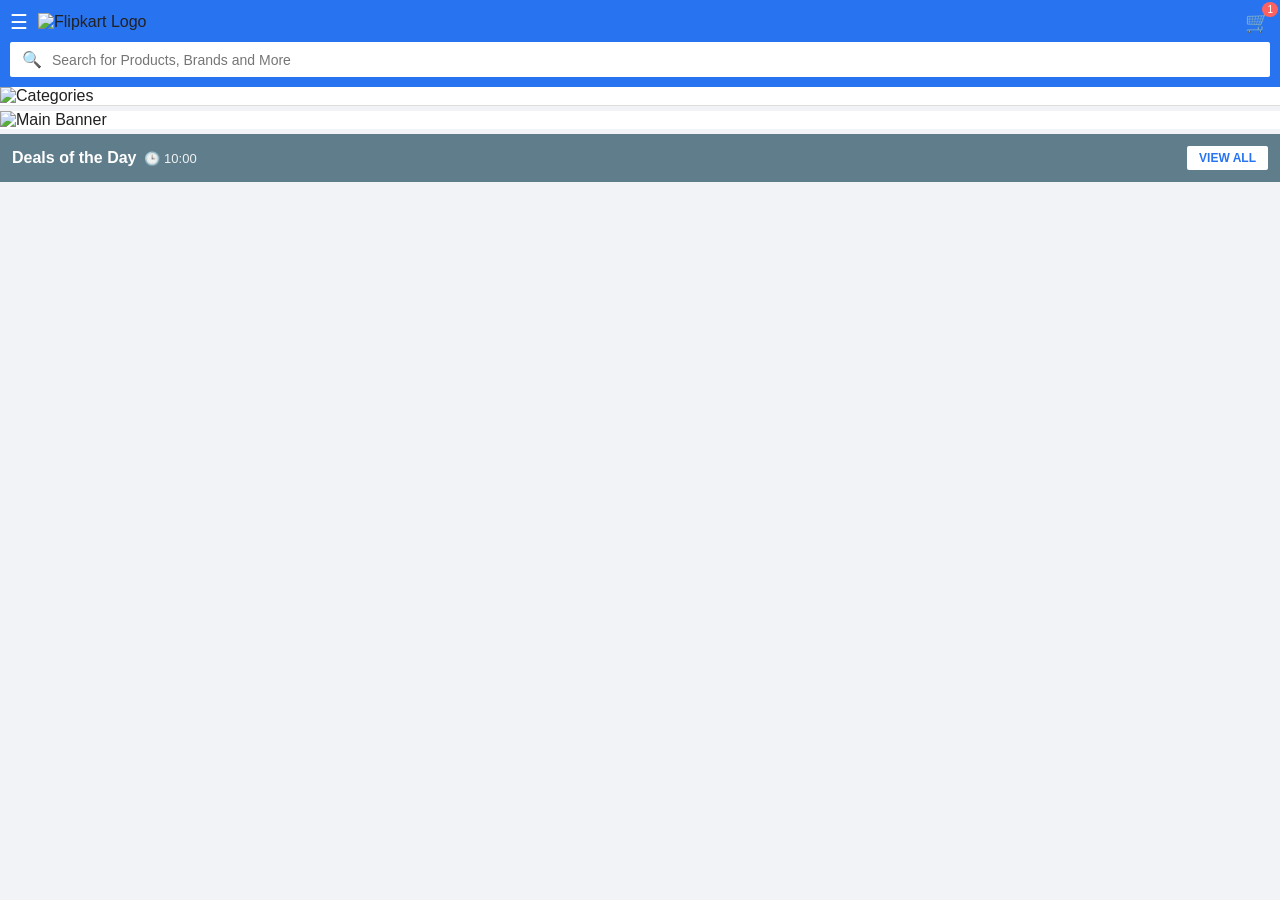
==== commit 6e729b3b: "Update index.html" ====
--- a/index.html
+++ b/index.html
@@ -3,111 +3,74 @@
 <head>
     <meta charset="UTF-8">
     <meta name="viewport" content="width=device-width, initial-scale=1.0">
-    <title>Product Details</title>
+    <title>Flipkart - Online Shopping</title>
     <link rel="stylesheet" href="style.css">
-    <style>
-        body { background: #f1f3f6; padding-bottom: 70px; }
-        .white-section { background: white; padding: 15px; margin-bottom: 8px; }
-        
-        /* Multiple Images Slider */
-        .img-slider { 
-            display: flex; 
-            overflow-x: auto; 
-            scroll-snap-type: x mandatory; 
-            background: white; 
-        }
-        .img-slider img { 
-            width: 100%; 
-            flex-shrink: 0; 
-            height: 350px; 
-            object-fit: contain; 
-            scroll-snap-align: start; 
-        }
-
-        /* Long Description Images */
-        .desc-images-container img { 
-            width: 100%; 
-            display: block; 
-        }
-
-        /* Flipkart Trust Card */
-        .warranty-card { 
-            border: 1px solid #e0e0e0; 
-            padding: 12px; 
-            display: flex; 
-            align-items: center; 
-            gap: 15px; 
-            border-radius: 4px; 
-            margin-top: 15px; 
-        }
-    </style>
 </head>
 <body>
 
-    <div class="header-main" style="display:flex; align-items:center; gap:15px; color:white; background:#2874f0; padding:12px;">
-        <span onclick="history.back()" style="cursor:pointer; font-size:20px;">&larr;</span>
-        <div style="flex:1">Product Details</div>
-    </div>
-
-    <div class="img-slider" id="mainSlider"></div>
-
-    <div class="white-section">
-        <h1 id="pTitle" style="font-size:16px; font-weight:normal; margin:0 0 10px 0; color:#212121;"></h1>
-        <div style="margin-bottom:5px;">
-            <span id="pOff" style="color:#388e3c; font-weight:bold; font-size:18px;"></span>
-            <span id="pMrp" style="text-decoration:line-through; color:#878787; margin-left:8px;"></span>
+    <div class="header-main">
+        <div class="header-top">
+            <div style="display:flex; align-items:center; gap:10px;">
+                <span style="color:white; font-size:20px; cursor:pointer;">☰</span>
+                <img src="https://static-assets-web.flixcart.com/fk-p-linchpin-web/fk-cp-zion/img/flipkart-plus_8d85f4.png" height="18" alt="Flipkart Logo">
+            </div>
+            <div style="position:relative; cursor:pointer;">
+                <span style="color:white; font-size:20px;">🛒</span>
+                <span style="position:absolute; top:-8px; right:-8px; background:#ff6161; color:white; font-size:10px; padding:2px 5px; border-radius:50%;">1</span>
+            </div>
         </div>
-        <div id="pPrice" style="font-size:24px; font-weight:bold;"></div>
-
-        <div class="warranty-card">
-            <img src="https://static-assets-web.flixcart.com/fk-p-linchpin-web/fk-cp-zion/img/fa_62965a.png" width="60">
-            <div style="font-size:12px;">
-                <strong>1 Year Brand Warranty</strong><br>
-                <span style="color:#2874f0;">View Details</span>
-            </div>
+        <div class="search-bar">
+            🔍 <input type="text" placeholder="Search for Products, Brands and More" readonly>
         </div>
     </div>
 
-    <div class="white-section">
-        <h3 style="font-size:14px; margin-top:0;">Product Description</h3>
-        <p id="pDesc" style="font-size:13px; color:#666; line-height:1.6;"></p>
+    <div style="background:white; border-bottom: 1px solid #ddd;">
+        <img id="catImgDisplay" src="" style="width:100%; display:block;" alt="Categories">
     </div>
 
-    <div class="desc-images-container" id="descImages"></div>
-
-    <div class="footer-btns">
-        <button class="cart-btn">ADD TO CART</button>
-        <button id="buyNow" class="buy-btn">BUY NOW</button>
+    <div style="background:white; margin-top: 5px;">
+        <img id="sliderImg" src="" style="width:100%; display:block;" alt="Main Banner">
     </div>
 
+    <div style="background:#607d8b; color:white; padding:12px; display:flex; justify-content:space-between; align-items:center; margin-top:5px;">
+        <div style="display:flex; align-items:center; gap:8px;">
+            <span style="font-weight:bold;">Deals of the Day</span>
+            <span style="font-size:13px; opacity:0.9;">🕒 <span id="countdown">10:00</span></span>
+        </div>
+        <button style="background:white; color:#2874f0; border:none; padding:5px 12px; font-size:12px; font-weight:bold; border-radius:2px;">VIEW ALL</button>
+    </div>
+
+    <div class="product-grid" id="productGrid">
+        </div>
+
+    <script type="module" src="app.js"></script>
+
     <script>
-        // Get data from URL
-        const params = new URLSearchParams(window.location.search);
-        
-        document.getElementById('pTitle').innerText = params.get('name');
-        document.getElementById('pPrice').innerText = "₹" + params.get('price');
-        document.getElementById('pMrp').innerText = "₹" + params.get('mrp');
-        document.getElementById('pOff').innerText = params.get('off') + "% Off";
-        document.getElementById('pDesc').innerText = params.get('desc');
+        // Default timer 10:00 (600 seconds)
+        let time = 600; 
+        const countdownElement = document.getElementById('countdown');
 
-        // Main Images Slider
-        const mainImgs = params.get('img').split(',').map(s => s.trim()).filter(Boolean);
-        mainImgs.forEach(url => {
-            document.getElementById('mainSlider').innerHTML += `<img src="${url}">`;
-        });
+        const updateTimer = () => {
+            let minutes = Math.floor(time / 60);
+            let seconds = time % 60;
+            
+            // Formatting to 00:00
+            seconds = seconds < 10 ? '0' + seconds : seconds;
+            minutes = minutes < 10 ? '0' + minutes : minutes;
 
-        // Long Feature Images
-        const descImgs = params.get('descImgs');
-        if(descImgs) {
-            descImgs.split(',').map(s => s.trim()).filter(Boolean).forEach(url => {
-                document.getElementById('descImages').innerHTML += `<img src="${url}">`;
-            });
-        }
+            if(countdownElement) {
+                countdownElement.innerText = `${minutes}:${seconds}`;
+            }
 
-        // Move to Address Page
-        document.getElementById('buyNow').onclick = () => {
-            window.location.href = `delivery-address.html?${window.location.search.toString()}`;
+            if(time > 0) {
+                time--;
+            } else {
+                time = 600; // Reset timer when it reaches 0
+            }
         };
+
+        setInterval(updateTimer, 1000);
     </script>
+
 </body>
 </html>
